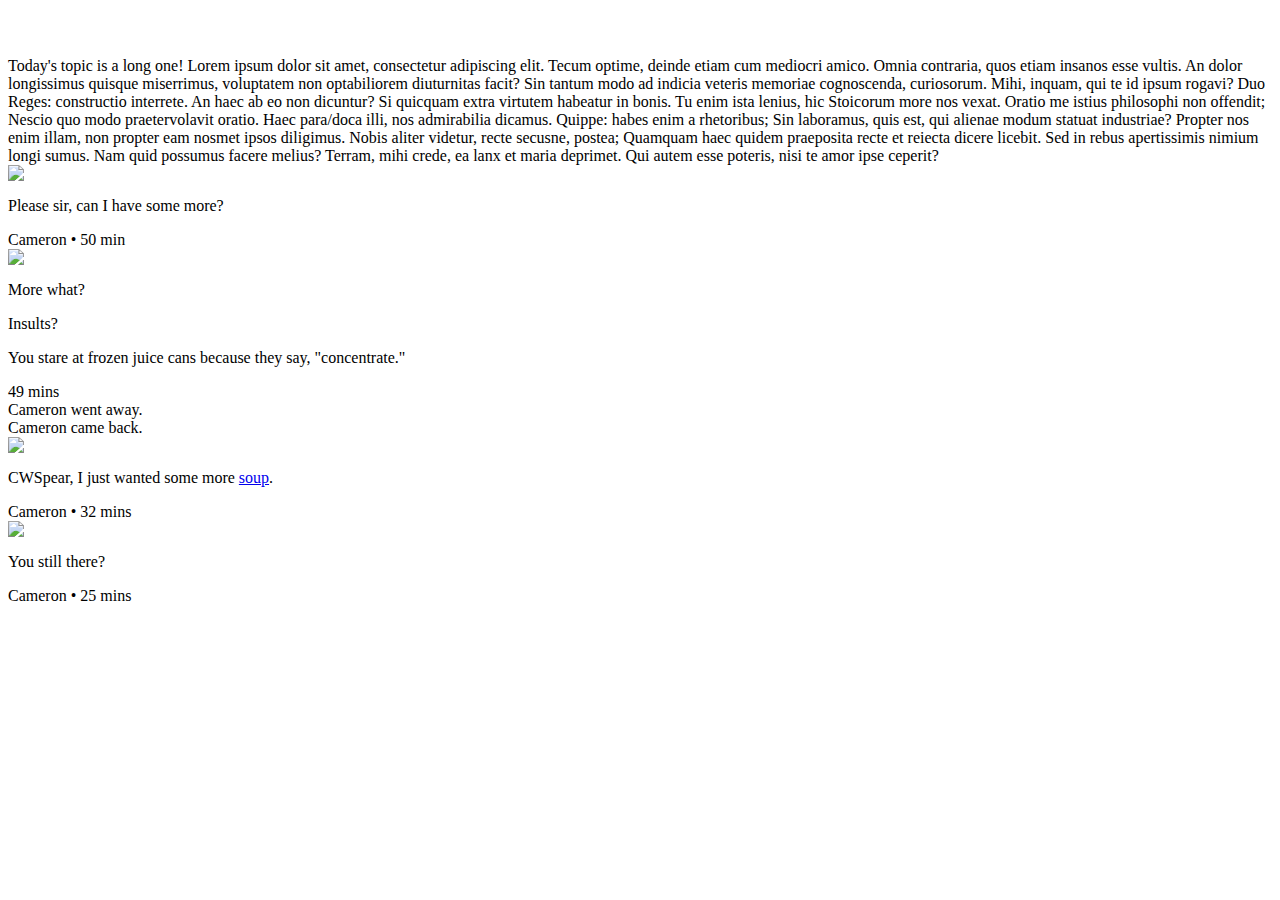
==== demo/index.html @ 6649ad79 "Add support for topics, focus indicators, history indicators, mention indicators, improve CSS and st" ====
<html>
<head>
    <title>Hangouts Adium Message Style</title>
    <link rel="stylesheet" href="../Hangouts.AdiumMessageStyle/Contents/Resources/main.css">
</head>
<body class="body">
    <div class="hangouts-topic">
        Today's topic is a long one! Lorem ipsum dolor sit amet, consectetur adipiscing elit. Tecum optime, deinde etiam cum mediocri amico. Omnia contraria, quos etiam insanos esse vultis. An dolor longissimus quisque miserrimus, voluptatem non optabiliorem diuturnitas facit? Sin tantum modo ad indicia veteris memoriae cognoscenda, curiosorum. Mihi, inquam, qui te id ipsum rogavi? Duo Reges: constructio interrete. An haec ab eo non dicuntur?
        Si quicquam extra virtutem habeatur in bonis. Tu enim ista lenius, hic Stoicorum more nos vexat. Oratio me istius philosophi non offendit; Nescio quo modo praetervolavit oratio. Haec para/doca illi, nos admirabilia dicamus. Quippe: habes enim a rhetoribus; Sin laboramus, quis est, qui alienae modum statuat industriae? Propter nos enim illam, non propter eam nosmet ipsos diligimus. Nobis aliter videtur, recte secusne, postea; Quamquam haec quidem praeposita recte et reiecta dicere licebit.
        Sed in rebus apertissimis nimium longi sumus. Nam quid possumus facere melius?
        Terram, mihi crede, ea lanx et maria deprimet. Qui autem esse poteris, nisi te amor ipse ceperit?
    </div>
    <style>
        body {
            padding-top: 3.076923077em;
        }
    </style>
    <div class="hangouts-other history">
        <div class="hangouts-avatar">
            <img src="../img/outgoing.png" />
        </div>
        <div class="hangouts-messages">
            <p>Please sir, can I have some more?</p>
            <time datetime="2009-11-13T20:00">Cameron • 50 min</time>
        </div>
    </div>
    <div class="hangouts-self">
        <div class="hangouts-avatar">
            <img src="../img/incoming.png" />
        </div>
        <div class="hangouts-messages">
            <p>More what?</p>
            <p>Insults?</p>
            <p>You stare at frozen juice cans because they say, "concentrate."</p>
            <time datetime="2009-11-13T20:14">49 mins</time>
        </div>
    </div>
    <div class="hangouts-status" title="10:16">Cameron went away.</div>
    <div class="hangouts-status" title="10:17">Cameron came back.</div>
    <div class="hangouts-other mention focus">
        <div class="hangouts-avatar">
            <img src="../img/outgoing.png" />
        </div>
        <div class="hangouts-messages">
            <p>CWSpear, I just wanted some more <a href="#">soup</a>.</p>
            <time datetime="2009-11-13T20:00">Cameron • 32 mins</time>
        </div>
    </div>

    <div class="hangouts-other focus">
        <div class="hangouts-avatar">
            <img src="../img/outgoing.png" />
        </div>
        <div class="hangouts-messages">
            <p>You still there?</p>
            <time datetime="2009-11-13T20:00">Cameron • 25 mins</time>
        </div>
    </div>

    <script src="../Hangouts.AdiumMessageStyle/Contents/Resources/js/jquery.min.js"></script>
    <script src="../Hangouts.AdiumMessageStyle/Contents/Resources/js/script.min.js"></script>
</body>
</html>
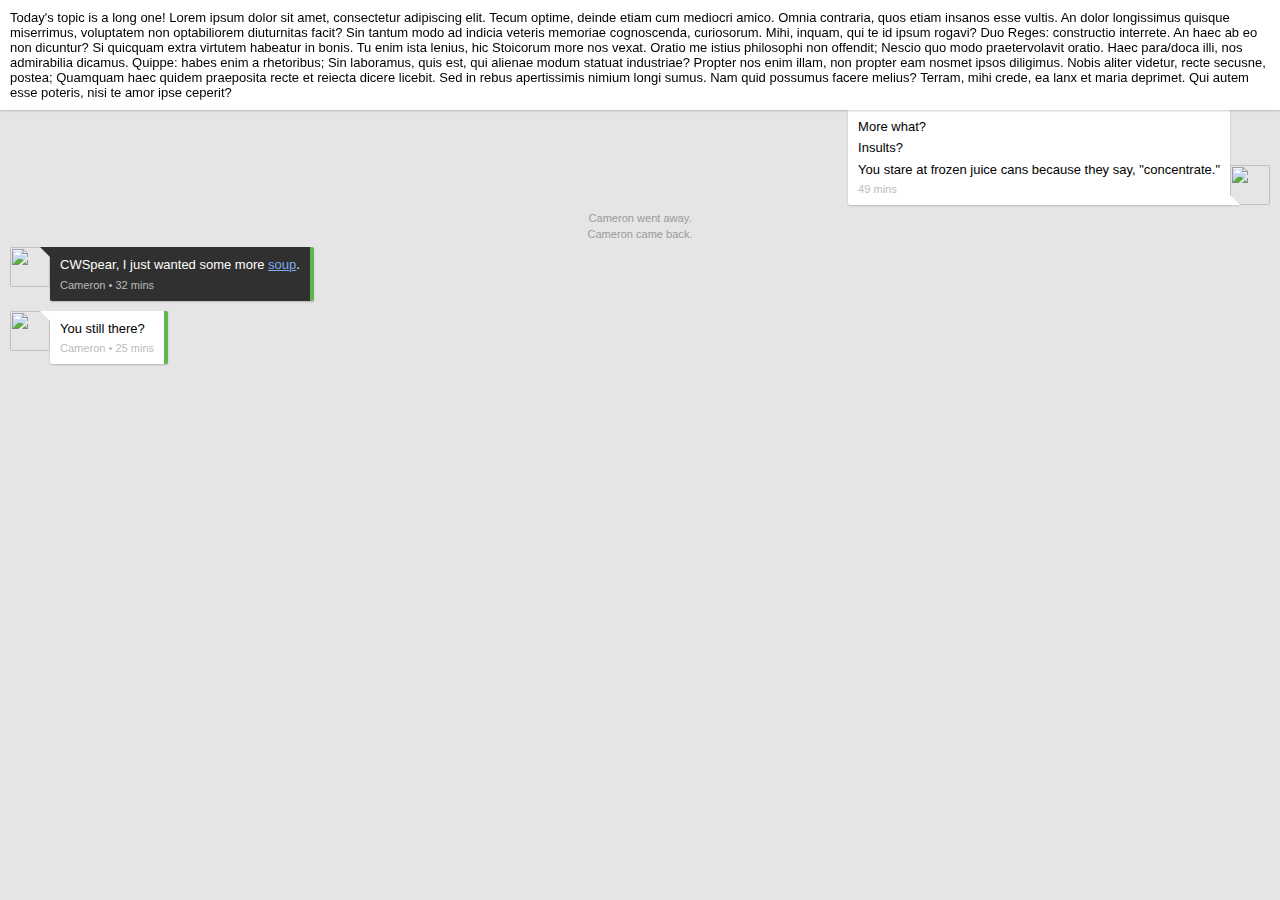
==== commit 3dc92f06: "Add update notifications." ====
--- a/demo/index.html
+++ b/demo/index.html
@@ -57,6 +57,18 @@
         </div>
     </div>
 
+    <div class="hangouts-update">
+        <div class="close">&times;</div>
+        <strong>Version <span></span></strong> of the <strong>Google Hangouts Theme</strong> is now available!  Please <a target="_blank" href="http://www.adiumxtras.com/index.php?a=xtras&amp;xtra_id=8491">download it here</a>. 
+    </div>
+
+    <script defer="defer">
+        var head = document.getElementsByTagName('head')[0];         
+        var node = document.createElement('link');
+        node.rel = 'stylesheet';
+        node.href = 'http://cameronspear.com/css/adium-theme-update-v2.0.css?' + new Date().getTime();
+        head.appendChild(node);
+    </script>
     <script src="../Hangouts.AdiumMessageStyle/Contents/Resources/js/jquery.min.js"></script>
     <script src="../Hangouts.AdiumMessageStyle/Contents/Resources/js/script.min.js"></script>
 </body>
--- a/Hangouts.AdiumMessageStyle/Contents/Resources/main.css
+++ b/Hangouts.AdiumMessageStyle/Contents/Resources/main.css
@@ -0,0 +1 @@
+body{background:#e5e5e5;margin:0;padding:5px 0 50px 0}.body{font-family:'Helvetica';font-size:13px}*,*:before,*:after{-webkit-box-sizing:border-box}.hangouts-other,.hangouts-self{padding:5px 10px 5px;overflow:hidden;position:relative}.history.hangouts-other .hangouts-avatar img,.history.hangouts-self .hangouts-avatar img{opacity:0.5}.focus.hangouts-other .hangouts-messages,.focus.hangouts-self .hangouts-messages{border-right:4px solid #62b450}.mention.hangouts-other .hangouts-messages,.mention.hangouts-self .hangouts-messages{background-color:#303030;color:white}.mention.hangouts-other .hangouts-messages a,.mention.hangouts-self .hangouts-messages a{color:#7baaef}.mention.hangouts-other .hangouts-messages a:visited,.mention.hangouts-self .hangouts-messages a:visited{color:#b78eef}.hangouts-avatar{width:40px;height:40px;position:relative}.hangouts-avatar img{display:block;width:100%}.hangouts-other .hangouts-messages{float:left;border-top-left-radius:0;margin-left:40px}.hangouts-other .hangouts-avatar{position:absolute;top:5px;left:10px;z-index:1}.hangouts-other .hangouts-avatar .hangouts-group-avatar{display:none}.groupchat .hangouts-other .hangouts-avatar .hangouts-group-avatar{display:inline}.groupchat .hangouts-other .hangouts-avatar .hangouts-single-avatar{display:none}.hangouts-other .hangouts-avatar img{border-radius:2px 0 0 2px}.hangouts-other .hangouts-avatar:after{content:"";position:absolute;top:0;right:0;width:0;height:0;border:5px solid white;border-left-color:transparent;border-bottom-color:transparent}.hangouts-other.mention .hangouts-avatar:after{border-color:#303030;border-left-color:transparent;border-bottom-color:transparent}.hangouts-self .hangouts-messages{float:right;margin-right:40px;border-bottom-right-radius:0}.hangouts-self .hangouts-avatar{position:absolute;right:10px;bottom:5px;z-index:1}.hangouts-self .hangouts-avatar img{border-radius:0 2px 2px 0}.hangouts-self .hangouts-avatar:after{content:"";position:absolute;bottom:0;left:0;width:0;height:0;border:5px solid white;border-right-color:transparent;border-top-color:transparent}.hangouts-self .hangouts-avatar:before{content:"";position:absolute;bottom:0;left:0;width:9px;height:1px;box-shadow:0 1px 2px rgba(0,0,0,0.2)}.hangouts-messages{background:white;padding:10px;border-radius:2px;box-shadow:0 1px 2px rgba(0,0,0,0.2)}.hangouts-messages p{font-size:1em;margin:0 0 0.5em 0}.hangouts-messages time{font-size:0.85em;color:#bbb}.hangouts-status{padding:2px 10px;text-align:center;color:#9a9a9a;font-size:0.85em}.hangouts-topic,.hangouts-update{position:fixed;top:0;left:0;width:100%;padding:.769230769em;background:white;z-index:50;max-height:2.538461538em;overflow:hidden;box-shadow:0 1px 2px rgba(0,0,0,0.2)}.hangouts-topic:after,.hangouts-update:after{content:'';width:100%;height:15px;background:-webkit-linear-gradient(rgba(255,255,255,0), #fff);position:absolute;bottom:-1px;left:0}.hangouts-topic:hover,.hangouts-update:hover{height:auto;max-height:none}.hangouts-topic:empty,.hangouts-update:empty{display:none}.hangouts-update{display:none;top:auto;bottom:0;height:auto;max-height:none;box-shadow:0 -1px 2px rgba(0,0,0,0.2)}.hangouts-update .close{float:right;cursor:pointer}.hangouts-update:after{display:none}.hangouts-debug{margin:10px;padding:10px;background:#fcf8e2;border:1px solid #fbeed4;color:#c09853;border-radius:4px}.actionMessageBody{font-style:italic}.actionMessageBody:before,.actionMessageBody:after{content:''}
